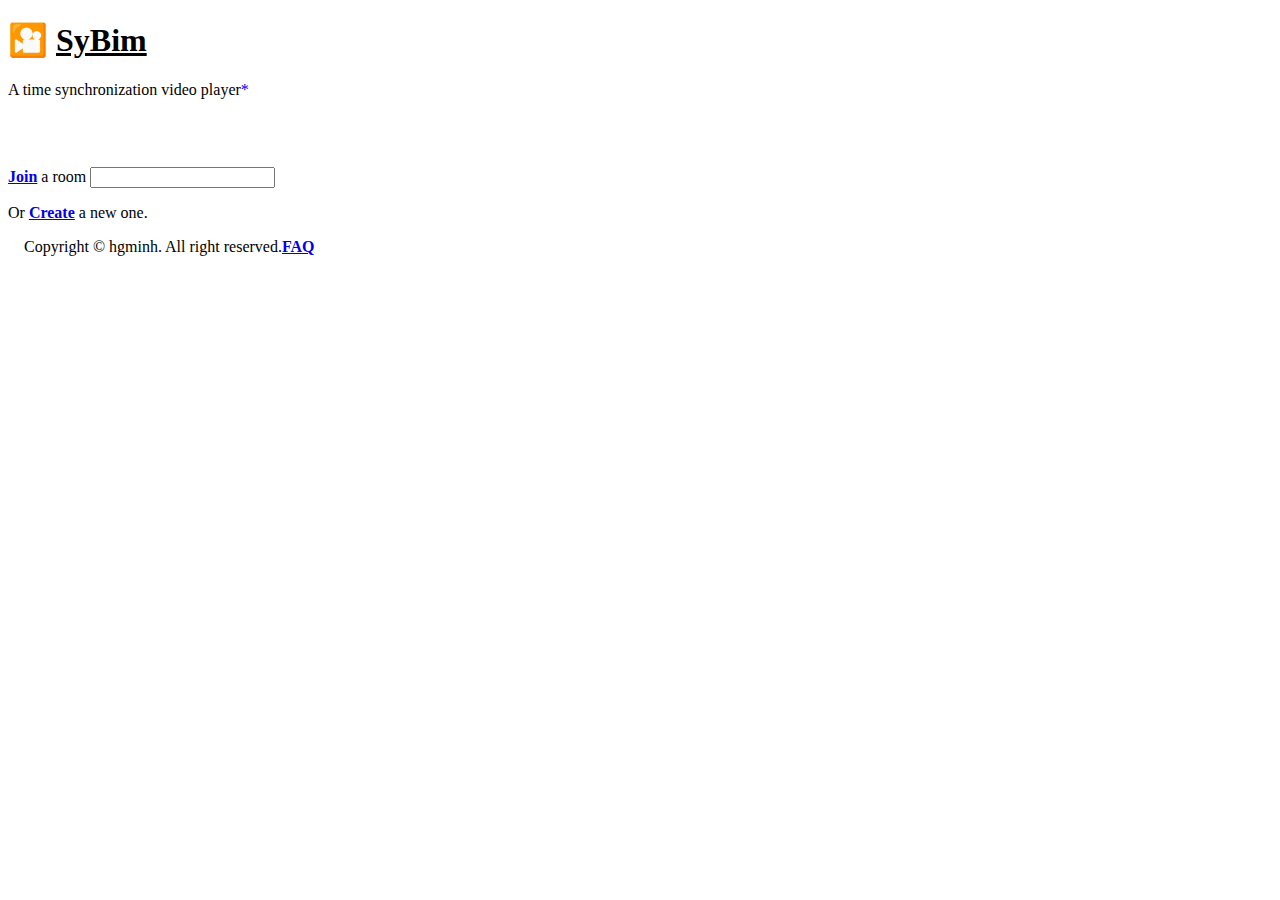
==== gui/index.html @ b1a4385b "Initial commit" ====
<!DOCTYPE html>
<html>
<head>
  <title>SyBim</title>
  <link rel="stylesheet" type="text/css" href="/static/main.css">
  <link rel="apple-touch-icon" sizes="180x180" href="/static/apple-touch-icon.png">
  <link rel="icon" type="image/png" sizes="32x32" href="/static/favicon-32x32.png">
  <link rel="icon" type="image/png" sizes="16x16" href="/static/favicon-16x16.png">
  <link rel="manifest" href="/static/site.webmanifest">
</head>

<body>
  <div class="center-screen">
		<h1>&#127910; <u>SyBim</u></h1>
    <p>A time synchronization video player<a href="/faq/" style="text-decoration: none">*</a></p>
    <br/>
    <br/>
    <p>
      <a id="join_link" href="#"><strong>Join</strong></a> a room
      <input id="room_input" class="text"/>
    </p>
    <p>Or <a id="room_link" href=""><strong>Create</strong></a> a new one.</p>

    <div class="footer">
      <span style="float: left; margin-left: 1rem">Copyright &copy; hgminh. All right reserved.</span>
      <a style="margin-right: 1rem" href="/faq/"><strong>FAQ</strong></a>
    </div>
  </div>

  <script>
    function generateRoomId(length) {
       var result           = '';
       var characters       = 'ABCDEFGHIJKLMNOPQRSTUVWXYZabcdefghijklmnopqrstuvwxyz0123456789';
       var charactersLength = characters.length;
       for ( var i = 0; i < length; i++ ) {
          result += characters.charAt(Math.floor(Math.random() * charactersLength));
       }
       return result;
    }

    document.getElementById("room_link").href = `/r/${generateRoomId(7)}`;
    document.getElementById("join_link").onclick = e => {
      e.preventDefault();
      let room = document.getElementById("room_input").value;
      if (room !== '') {
        window.location.href = `/r/${room}`;
      } else {
        document.getElementById("room_input").focus();
      }
    };
  </script>
</body>

</html>
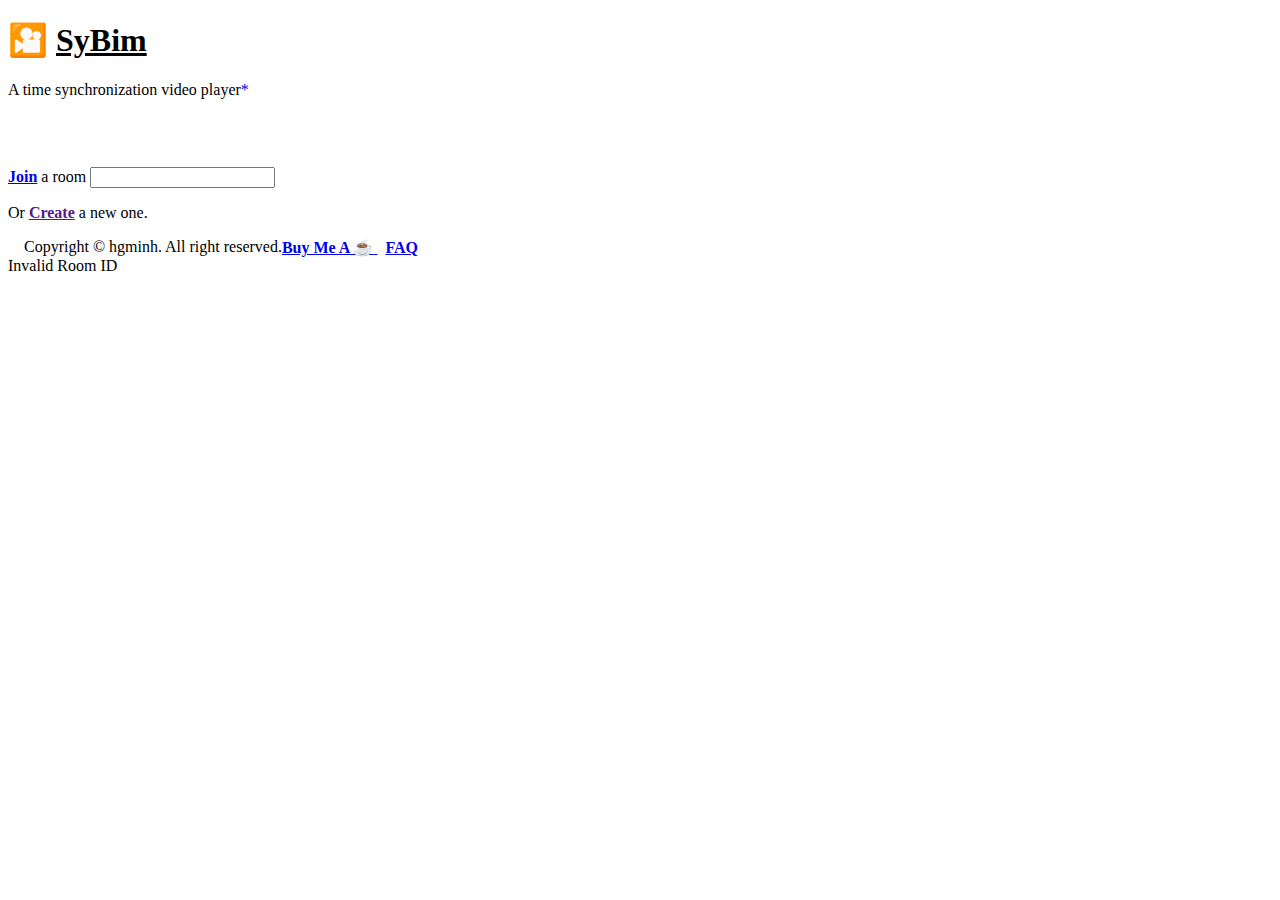
==== commit 8238be86: "Fix donate link" ====
--- a/gui/index.html
+++ b/gui/index.html
@@ -1,6 +1,8 @@
 <!DOCTYPE html>
 <html>
 <head>
+  <meta content="text/html;charset=utf-8" http-equiv="Content-Type">
+  <meta content="utf-8" http-equiv="encoding">
   <title>SyBim</title>
   <link rel="stylesheet" type="text/css" href="/static/main.css">
   <link rel="apple-touch-icon" sizes="180x180" href="/static/apple-touch-icon.png">
@@ -16,17 +18,24 @@
     <br/>
     <br/>
     <p>
-      <a id="join_link" href="#"><strong>Join</strong></a> a room
-      <input id="room_input" class="text"/>
+      <a id="join-link" href="#"><strong>Join</strong></a> a room
+      <input id="room-input" pattern="[a-zA-Z0-9]+" class="text"/>
     </p>
-    <p>Or <a id="room_link" href=""><strong>Create</strong></a> a new one.</p>
+    <p>Or <a id="room-link" href=""><strong>Create</strong></a> a new one.</p>
 
     <div class="footer">
       <span style="float: left; margin-left: 1rem">Copyright &copy; hgminh. All right reserved.</span>
+      <a id="buy-coffee-link" style="margin-right: 0.5rem"
+          href="https://www.buymeacoffee.com/hgminh" target="_blank">
+        <strong class="buy_coffee">Buy Me A &#9749;</strong>
+      </a>
       <a style="margin-right: 1rem" href="/faq/"><strong>FAQ</strong></a>
     </div>
+
+    <div id="snackbar">Invalid Room ID</div>
   </div>
 
+  <script src="/static/base.js"></script>
   <script>
     function generateRoomId(length) {
        var result           = '';
@@ -38,14 +47,17 @@
        return result;
     }
 
-    document.getElementById("room_link").href = `/r/${generateRoomId(7)}`;
-    document.getElementById("join_link").onclick = e => {
+    $("room-link").href = `/r/${generateRoomId(7)}`;
+    $("join-link").onclick = e => {
       e.preventDefault();
-      let room = document.getElementById("room_input").value;
-      if (room !== '') {
+      let room = $("room-input").value;
+      if (room !== '' && !$("room-input").validity.patternMismatch) {
         window.location.href = `/r/${room}`;
       } else {
-        document.getElementById("room_input").focus();
+        $("room-input").focus();
+        let x = $("snackbar");
+        x.className = "show";
+        setTimeout(function(){ x.className = x.className.replace("show", ""); }, 2500);
       }
     };
   </script>
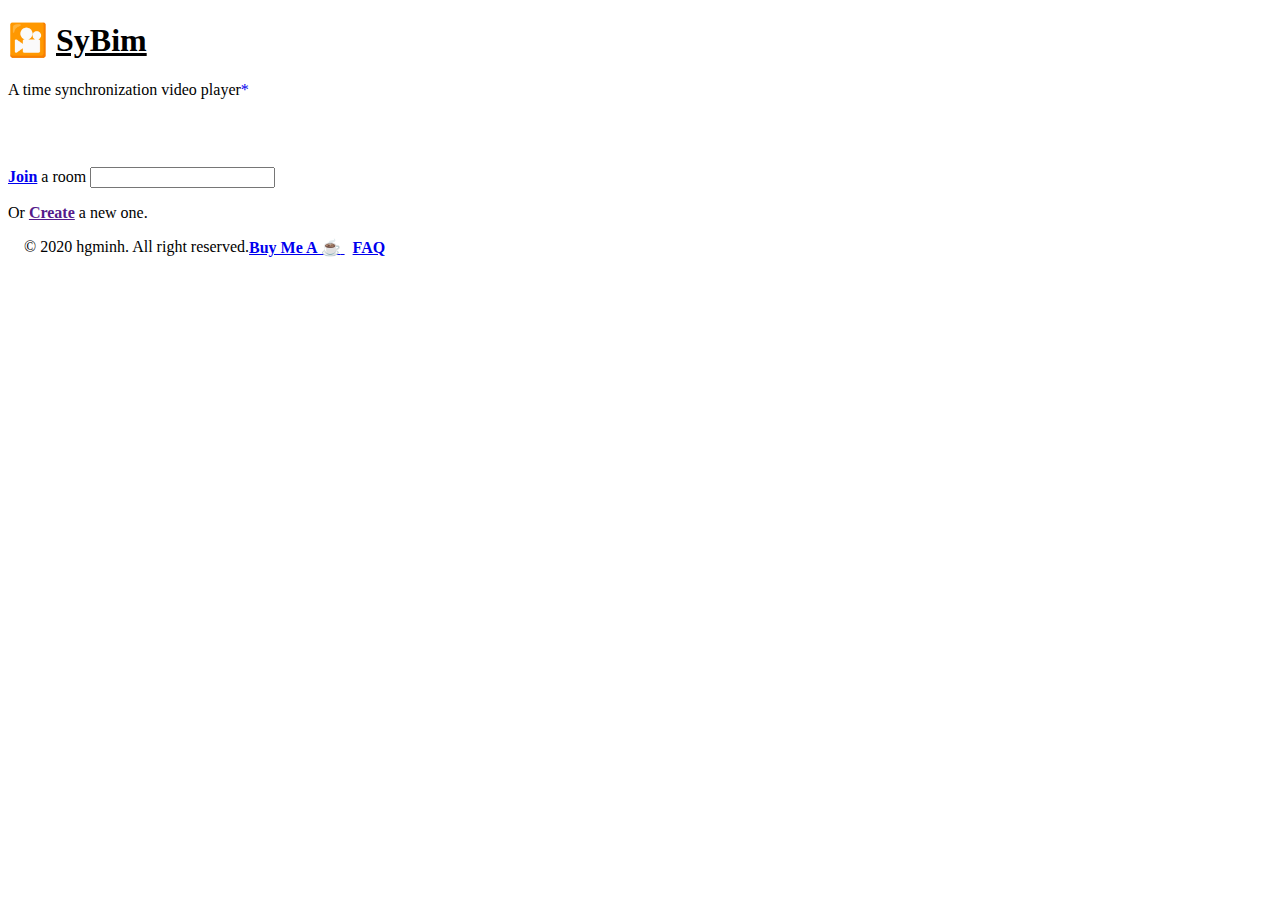
==== commit ce803800: "Various CSS update" ====
--- a/gui/index.html
+++ b/gui/index.html
@@ -24,16 +24,15 @@
     <p>Or <a id="room-link" href=""><strong>Create</strong></a> a new one.</p>
 
     <div class="footer">
-      <span style="float: left; margin-left: 1rem">Copyright &copy; hgminh. All right reserved.</span>
+      <span style="float: left; margin-left: 1rem">&copy; 2020 hgminh. All right reserved.</span>
       <a id="buy-coffee-link" style="margin-right: 0.5rem"
           href="https://www.buymeacoffee.com/hgminh" target="_blank">
         <strong class="buy_coffee">Buy Me A &#9749;</strong>
       </a>
       <a style="margin-right: 1rem" href="/faq/"><strong>FAQ</strong></a>
     </div>
-
-    <div id="snackbar">Invalid Room ID</div>
   </div>
+  <div id="toast"></div>
 
   <script src="/static/base.js"></script>
   <script>
@@ -55,9 +54,7 @@
         window.location.href = `/r/${room}`;
       } else {
         $("room-input").focus();
-        let x = $("snackbar");
-        x.className = "show";
-        setTimeout(function(){ x.className = x.className.replace("show", ""); }, 2500);
+        toast("Invalid Room ID");
       }
     };
   </script>
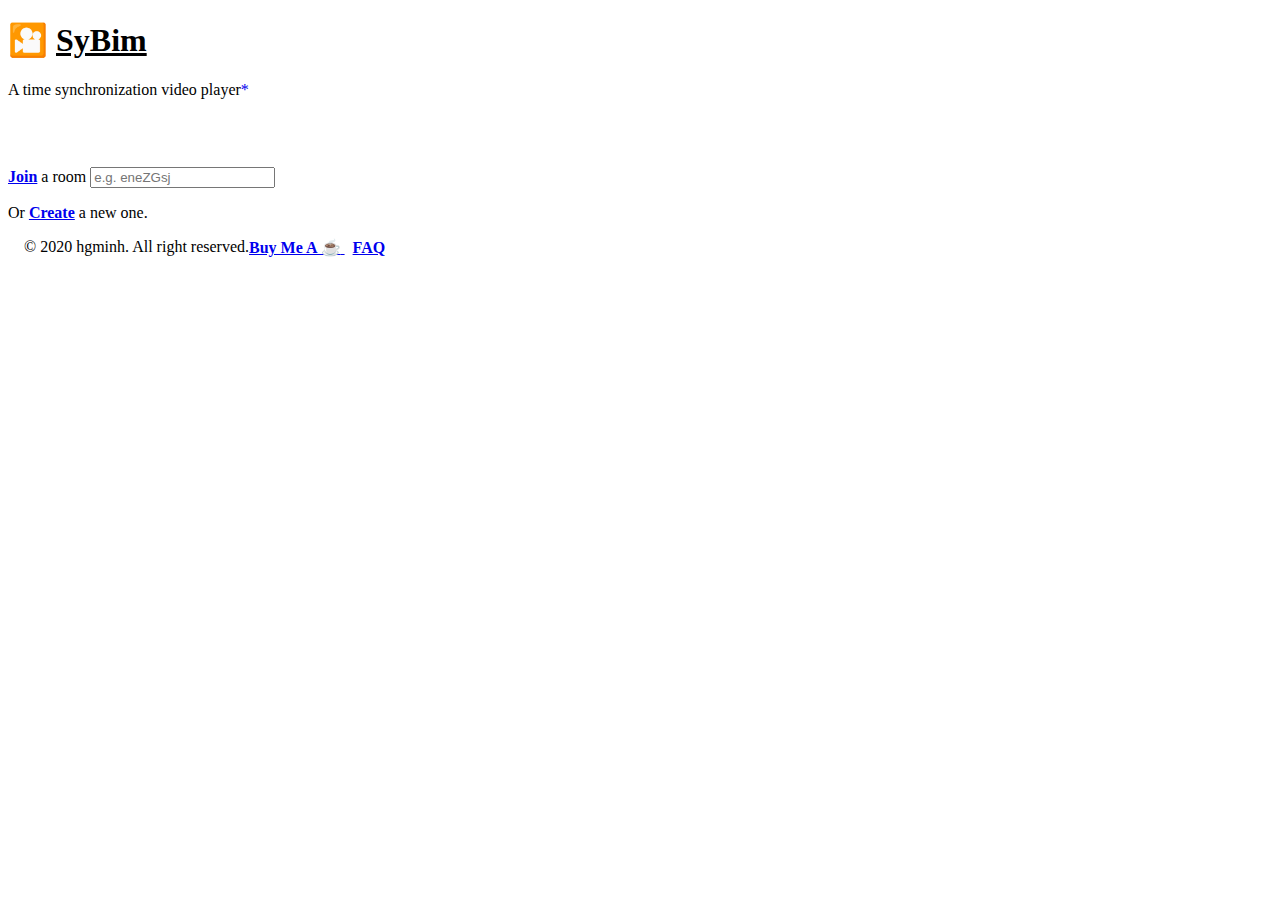
==== commit e778b4a2: "Fix: pattern in room input" ====
--- a/gui/index.html
+++ b/gui/index.html
@@ -19,9 +19,9 @@
     <br/>
     <p>
       <a id="join-link" href="#"><strong>Join</strong></a> a room
-      <input id="room-input" pattern="[a-zA-Z0-9]+" class="text"/>
+      <input id="room-input" pattern="[a-zA-Z0-9]{7}" placeholder="e.g. eneZGsj" class="text"/>
     </p>
-    <p>Or <a id="room-link" href=""><strong>Create</strong></a> a new one.</p>
+    <p>Or <a id="room-link" href="#"><strong>Create</strong></a> a new one.</p>
 
     <div class="footer">
       <span style="float: left; margin-left: 1rem">&copy; 2020 hgminh. All right reserved.</span>
@@ -46,7 +46,11 @@
        return result;
     }
 
-    $("room-link").href = `/r/${generateRoomId(7)}`;
+    $("room-link").onclick = e => {
+      e.preventDefault();
+      window.location.href = `/r/${generateRoomId(7)}`;
+    };
+
     $("join-link").onclick = e => {
       e.preventDefault();
       let room = $("room-input").value;
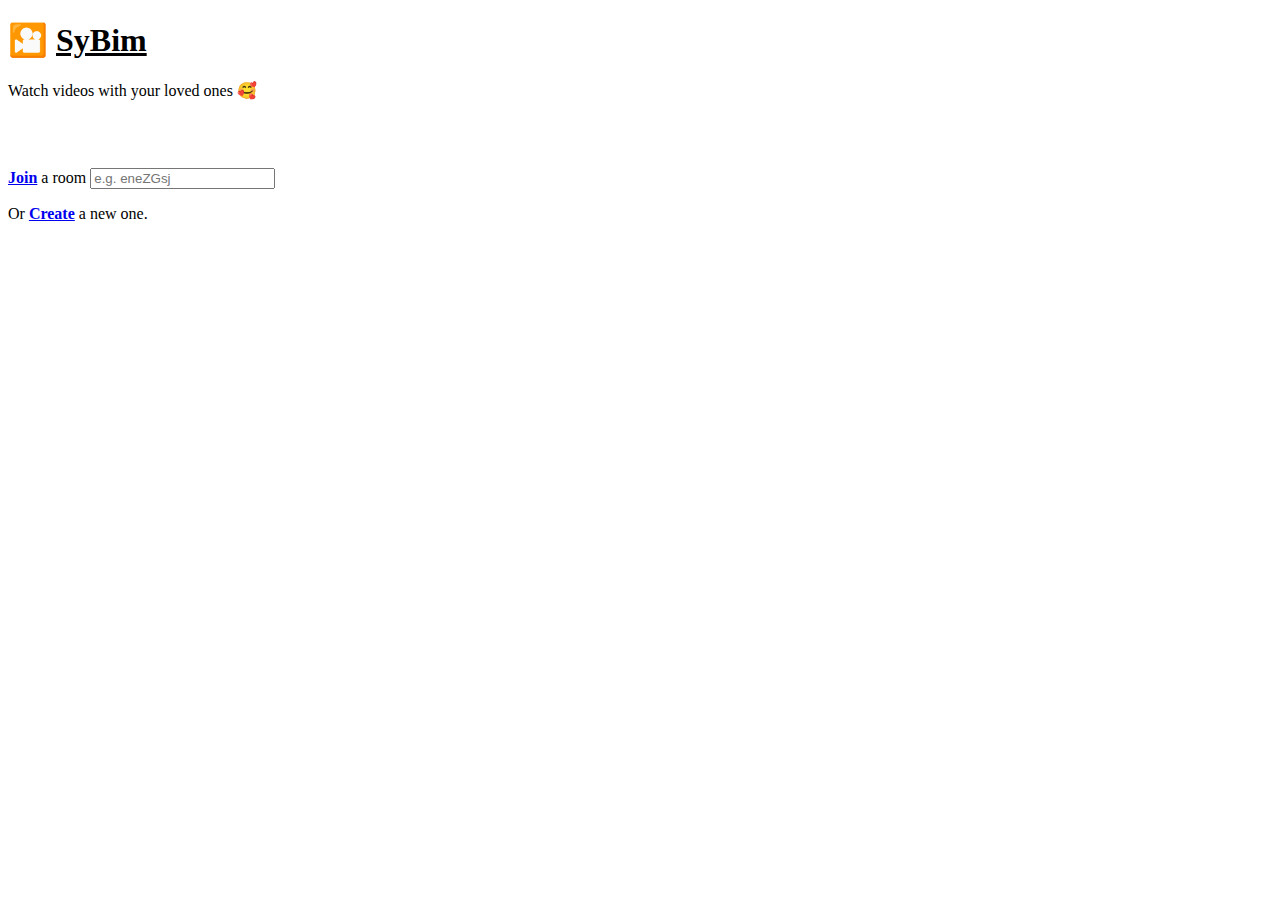
==== commit 213d965e: "Do some SEO stuff" ====
--- a/gui/index.html
+++ b/gui/index.html
@@ -4,6 +4,7 @@
   <meta content="text/html;charset=utf-8" http-equiv="Content-Type">
   <meta content="utf-8" http-equiv="encoding">
   <title>SyBim</title>
+  <meta name="description" content="Watch video together with your loved ones">
   <link rel="stylesheet" type="text/css" href="/static/main.css">
   <link rel="apple-touch-icon" sizes="180x180" href="/static/apple-touch-icon.png">
   <link rel="icon" type="image/png" sizes="32x32" href="/static/favicon-32x32.png">
@@ -14,48 +15,24 @@
 <body>
   <div class="center-screen">
 		<h1>&#127910; <u>SyBim</u></h1>
-    <p>A time synchronization video player<a href="/faq/" style="text-decoration: none">*</a></p>
+    <p>Watch videos with your loved ones 🥰</p>
     <br/>
     <br/>
     <p>
       <a id="join-link" href="#"><strong>Join</strong></a> a room
       <input id="room-input" pattern="[a-zA-Z0-9]{7}" placeholder="e.g. eneZGsj" class="text"/>
     </p>
-    <p>Or <a id="room-link" href="#"><strong>Create</strong></a> a new one.</p>
-
-    <div class="footer">
-      <span style="float: left; margin-left: 1rem">&copy; 2020 hgminh. All right reserved.</span>
-      <a id="buy-coffee-link" style="margin-right: 0.5rem"
-          href="https://www.buymeacoffee.com/hgminh" target="_blank">
-        <strong class="buy_coffee">Buy Me A &#9749;</strong>
-      </a>
-      <a style="margin-right: 1rem" href="/faq/"><strong>FAQ</strong></a>
-    </div>
+    <p>Or <a id="room-link" href="/c/"><strong>Create</strong></a> a new one.</p>
   </div>
   <div id="toast"></div>
 
   <script src="/static/base.js"></script>
   <script>
-    function generateRoomId(length) {
-       var result           = '';
-       var characters       = 'ABCDEFGHIJKLMNOPQRSTUVWXYZabcdefghijklmnopqrstuvwxyz0123456789';
-       var charactersLength = characters.length;
-       for ( var i = 0; i < length; i++ ) {
-          result += characters.charAt(Math.floor(Math.random() * charactersLength));
-       }
-       return result;
-    }
-
-    $("room-link").onclick = e => {
-      e.preventDefault();
-      window.location.href = `/r/${generateRoomId(7)}`;
-    };
-
     $("join-link").onclick = e => {
       e.preventDefault();
       let room = $("room-input").value;
       if (room !== '' && !$("room-input").validity.patternMismatch) {
-        window.location.href = `/r/${room}`;
+        window.location.href = `/j/${room}`;
       } else {
         $("room-input").focus();
         toast("Invalid Room ID");
